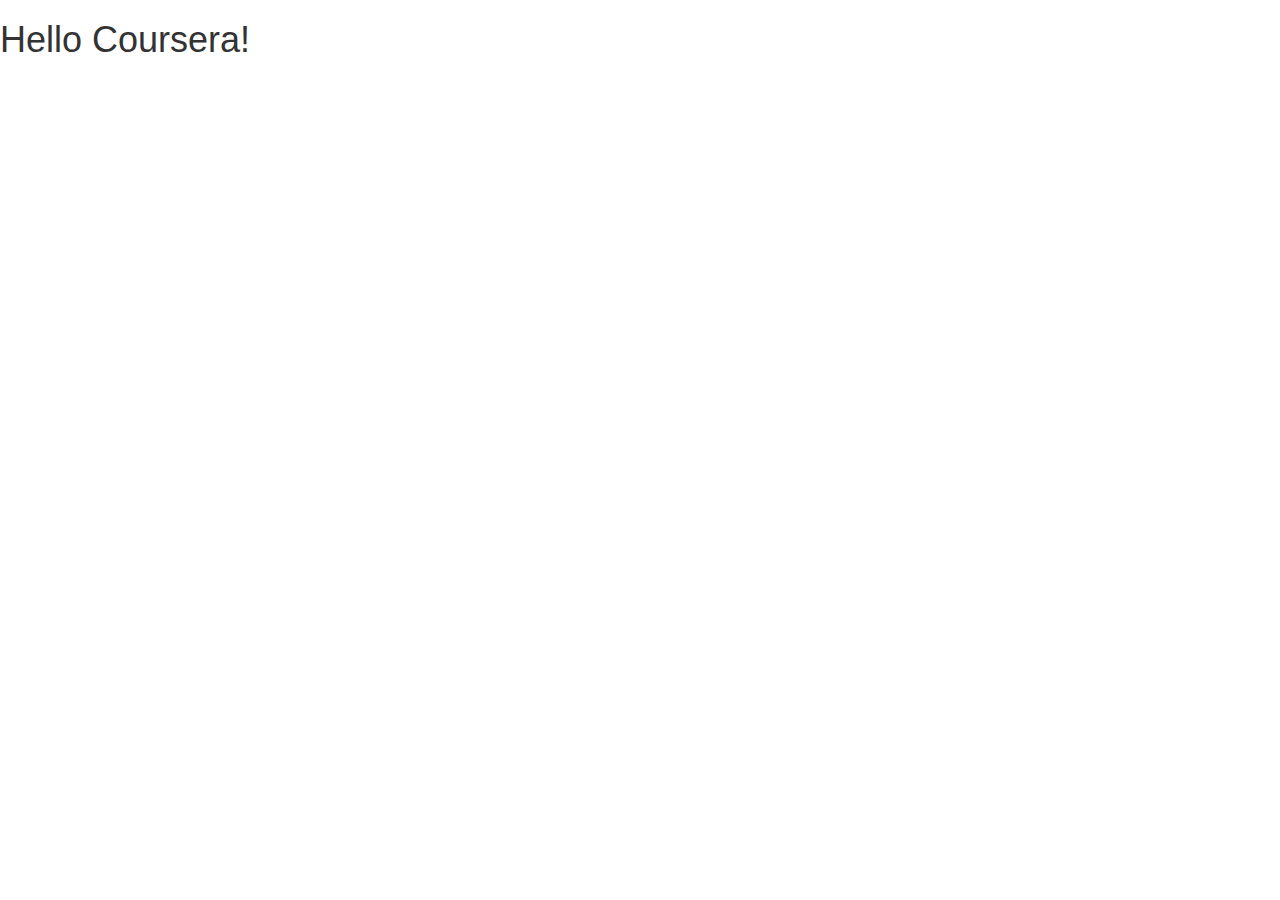
==== module3_assignment/index.html @ 90ba0a18 "Module3 assignement initial commit." ====
<!doctype html>
<html lang="en">
  <head>
    <meta charset="utf-8">
    <meta http-equiv="X-UA-Compatible" content="IE=edge">
    <meta name="viewport" content="width=device-width, initial-scale=1">

    <!-- HTML5 shim and Respond.js for IE8 support of HTML5 elements and media queries -->
    <!-- WARNING: Respond.js doesn't work if you view the page via file:// -->
    <!--[if lt IE 9]>
      <script src="https://oss.maxcdn.com/html5shiv/3.7.2/html5shiv.min.js"></script>
      <script src="https://oss.maxcdn.com/respond/1.4.2/respond.min.js"></script>
    <![endif]-->

    <title>Boostrap Starter Page</title>
    <link rel="stylesheet" href="css/bootstrap.min.css">
    <link rel="stylesheet" href="css/styles.css">
  </head>
<body>

  <h1>Hello Coursera!</h1>

  <!-- jQuery (Bootstrap JS plugins depend on it) -->
  <script src="js/jquery-1.11.3.min.js"></script>
  <script src="js/bootstrap.min.js"></script>
  <script src="js/script.js"></script>
</body>
</html>
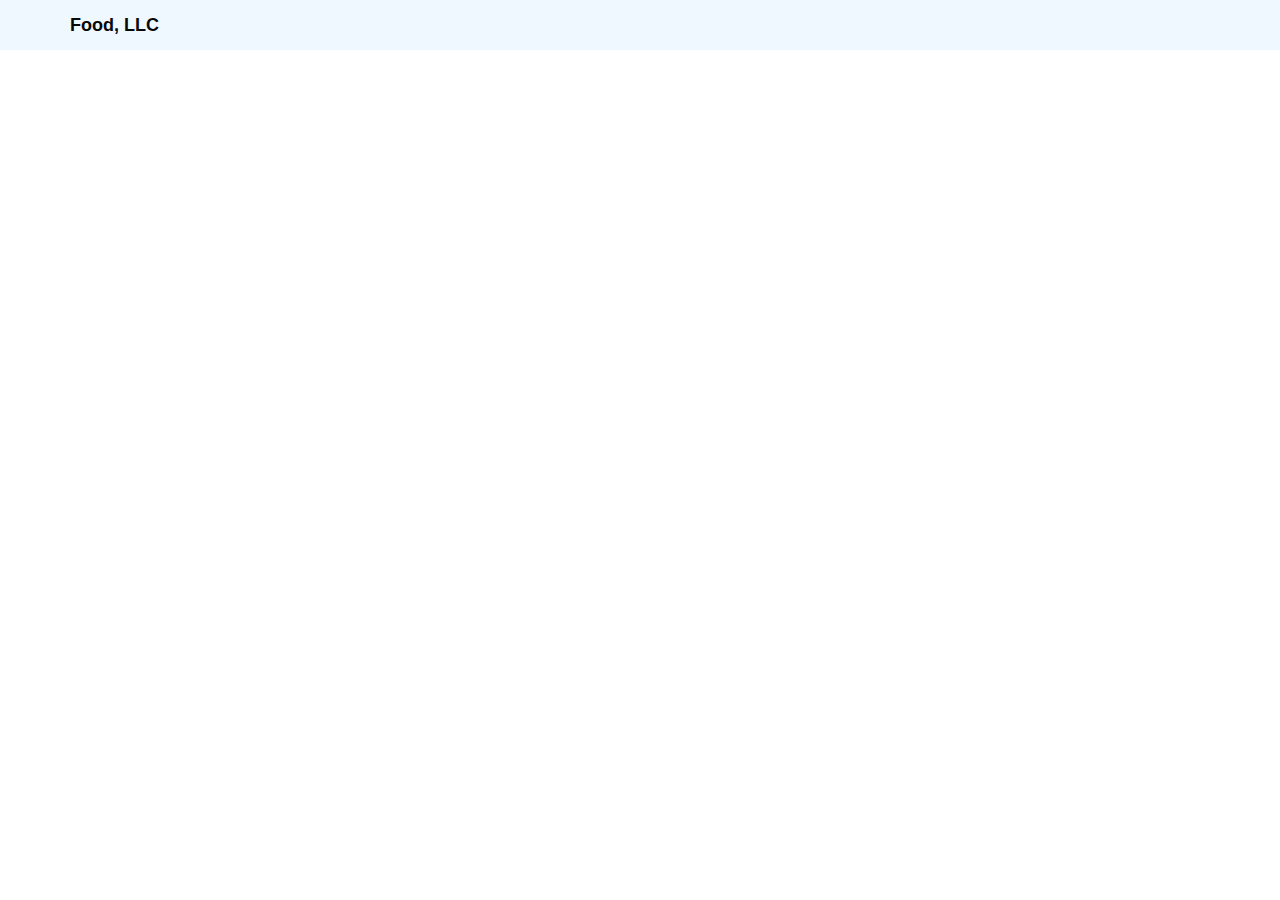
==== commit 58646288: "Starting module3 assignment." ====
--- a/module3_assignment/index.html
+++ b/module3_assignment/index.html
@@ -12,13 +12,41 @@
       <script src="https://oss.maxcdn.com/respond/1.4.2/respond.min.js"></script>
     <![endif]-->
 
-    <title>Boostrap Starter Page</title>
+    <title>Module3 Assigment</title>
     <link rel="stylesheet" href="css/bootstrap.min.css">
     <link rel="stylesheet" href="css/styles.css">
   </head>
 <body>
-
-  <h1>Hello Coursera!</h1>
+    <header>
+        <nav id="header-nav" class="navbar navbar-default">
+            <div class="container">
+                <div class="navbar-header">
+                    <div class="navbar-brand">
+                        <span><b>Food, LLC</b></span>
+                    </div>
+                    <button type="button" class="navbar-toggle collapsed visible-xs" data-toggle="collapse" data-target="#collapsable-nav" aria-expanded="false">
+                        <span class="sr-only">Toggle navigation</span>
+                        <span class="icon-bar"></span>
+                        <span class="icon-bar"></span>
+                        <span class="icon-bar"></span>
+                    </button>
+                </div>
+                <div id="collapsable-nav" class="collapse navbar-collapse">
+                    <ul id="nav-list" class="nav navbar-nav navbar-right">
+                        <li class="visible-xs">
+                            <br> Menu
+                        </li>
+                        <li class="visible-xs">
+                            <br> About
+                        </li>
+                        <li class="visible-xs">
+                            <br class="hidden-xs"> Awards
+                        </li>
+                    </ul><!-- #nav-list -->
+                </div><!-- .collapse .navbar-collapse -->
+            </div>
+        </nav>
+    </header>
 
   <!-- jQuery (Bootstrap JS plugins depend on it) -->
   <script src="js/jquery-1.11.3.min.js"></script>
--- a/module3_assignment/css/styles.css
+++ b/module3_assignment/css/styles.css
@@ -0,0 +1,14 @@
+#header-nav {
+    background-color:#f0f8ff;
+    border-radius: 0;
+    border : 0;
+}
+
+.navbar-header span {
+    color:#080808;
+}
+
+/*@media (max-width: 767px)
+.visible-xs {
+    display: none!important;
+}*/
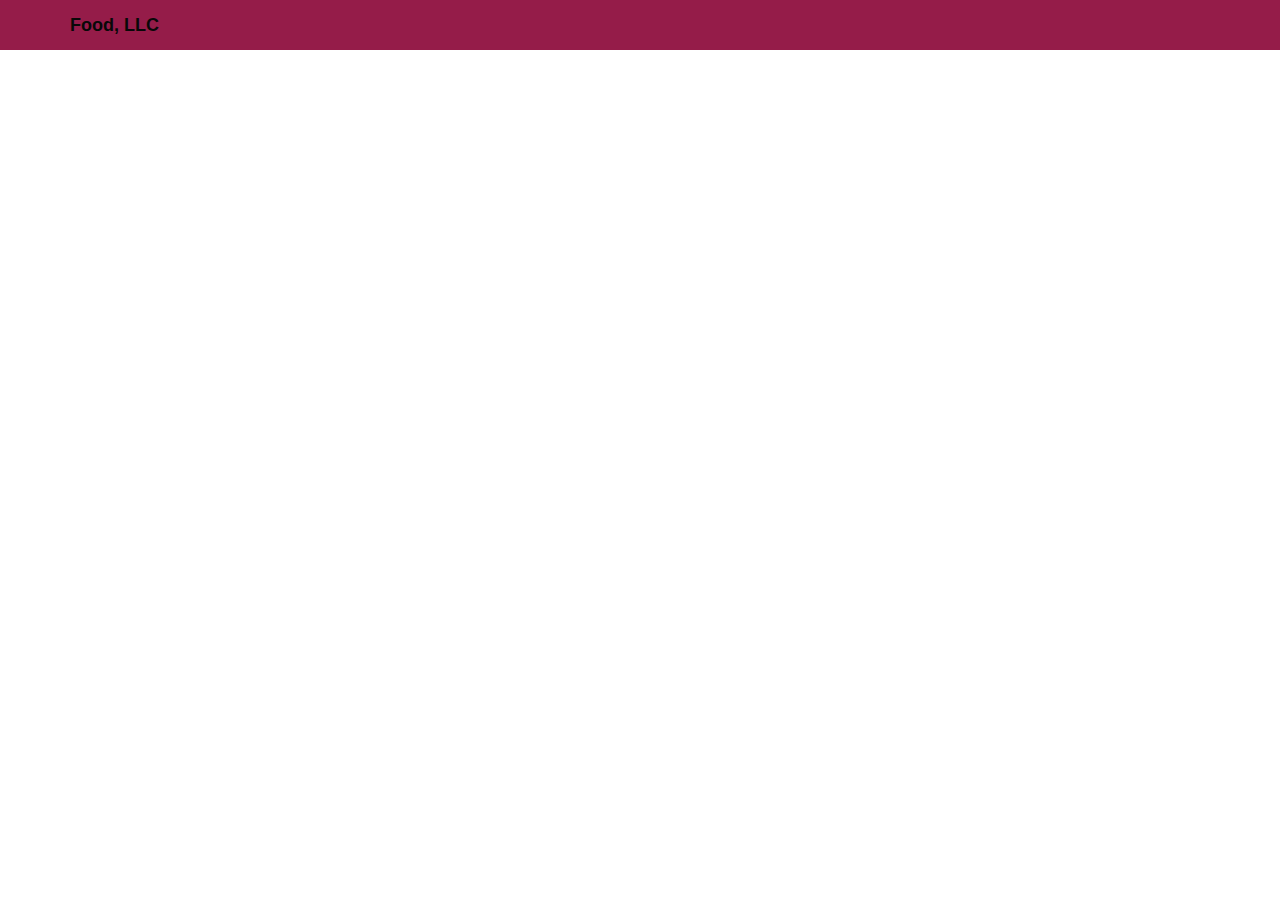
==== commit da8ec5ff: "Finished the navigation bar" ====
--- a/module3_assignment/index.html
+++ b/module3_assignment/index.html
@@ -34,13 +34,13 @@
                 <div id="collapsable-nav" class="collapse navbar-collapse">
                     <ul id="nav-list" class="nav navbar-nav navbar-right">
                         <li class="visible-xs">
-                            <br> Menu
+                            <div>Chicken</div>
                         </li>
                         <li class="visible-xs">
-                            <br> About
+                            <hr><div>Beef</div>
                         </li>
                         <li class="visible-xs">
-                            <br class="hidden-xs"> Awards
+                            <hr><div>Sushi</div>
                         </li>
                     </ul><!-- #nav-list -->
                 </div><!-- .collapse .navbar-collapse -->
--- a/module3_assignment/css/styles.css
+++ b/module3_assignment/css/styles.css
@@ -1,5 +1,5 @@
 #header-nav {
-    background-color:#f0f8ff;
+    background-color:#951C49;
     border-radius: 0;
     border : 0;
 }
@@ -8,7 +8,20 @@
     color:#080808;
 }
 
-/*@media (max-width: 767px)
-.visible-xs {
-    display: none!important;
-}*/
+#nav-list div {
+    text-align:center;
+    color:#080808;
+    font-size:1.5em;
+    display:block;
+    vertical-align:center;
+}
+
+#nav-list {
+    background-color:#f6b319;
+    margin-top:0;
+    margin-bottom:0;
+}
+
+#nav-list hr {
+    margin: auto auto 0 0;
+}
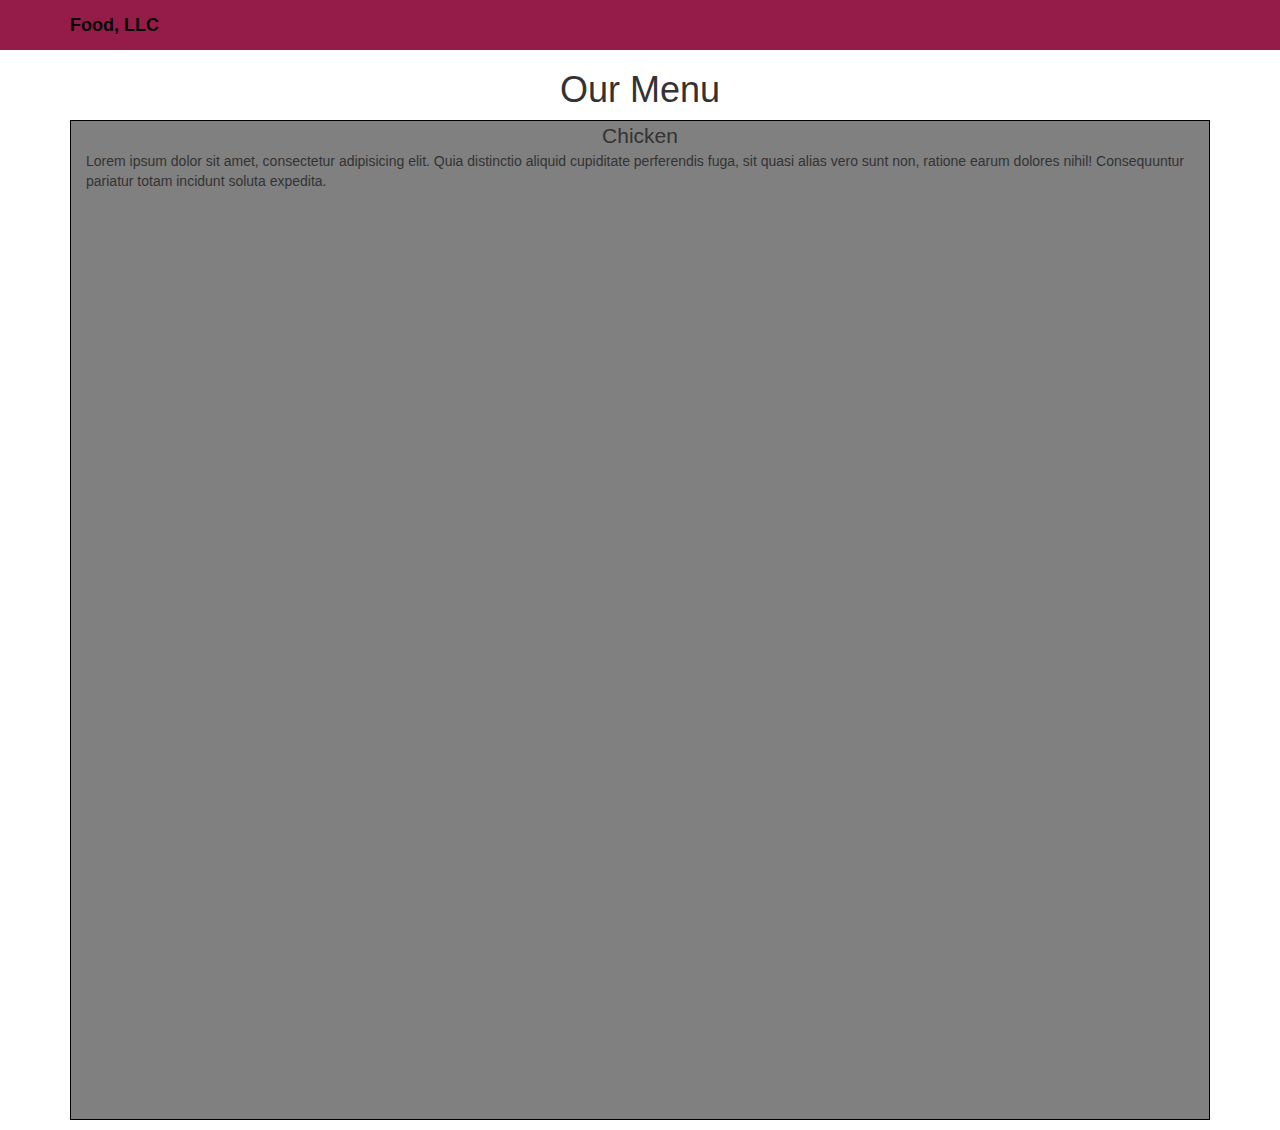
==== commit 45834272: "Added the Menu part of the assignment page." ====
--- a/module3_assignment/index.html
+++ b/module3_assignment/index.html
@@ -33,13 +33,13 @@
                 </div>
                 <div id="collapsable-nav" class="collapse navbar-collapse">
                     <ul id="nav-list" class="nav navbar-nav navbar-right">
-                        <li class="visible-xs">
+                        <li class="visible-xs text-center">
                             <div>Chicken</div>
                         </li>
-                        <li class="visible-xs">
+                        <li class="visible-xs text-center">
                             <hr><div>Beef</div>
                         </li>
-                        <li class="visible-xs">
+                        <li class="visible-xs text-center">
                             <hr><div>Sushi</div>
                         </li>
                     </ul><!-- #nav-list -->
@@ -48,6 +48,22 @@
         </nav>
     </header>
 
+    <h1 class="text-center">Our Menu</h1>
+    <div id="main-content" class="container">
+        <div class="section col-xs-12">
+            <div class="section-title text-center">Chicken</div>
+             <p>Lorem ipsum dolor sit amet, consectetur adipisicing elit. Quia distinctio aliquid cupiditate perferendis fuga, sit quasi alias vero sunt non, ratione earum dolores nihil! Consequuntur pariatur totam incidunt soluta expedita.</p>
+        </div>
+        <!--<div class="section col-xs-12">
+            <div class="section-title text-center">Beef</div>
+             <p>Lorem ipsum dolor sit amet, consectetur adipisicing elit. Quia distinctio aliquid cupiditate perferendis fuga, sit quasi alias vero sunt non, ratione earum dolores nihil! Consequuntur pariatur totam incidunt soluta expedita.</p>
+        </div>
+        <div class="section col-xs-12">
+            <div class="section-title text-center">Sushi</div>
+             <p>Lorem ipsum dolor sit amet, consectetur adipisicing elit. Quia distinctio aliquid cupiditate perferendis fuga, sit quasi alias vero sunt non, ratione earum dolores nihil! Consequuntur pariatur totam incidunt soluta expedita.</p>
+        </div>-->
+    </div>
+
   <!-- jQuery (Bootstrap JS plugins depend on it) -->
   <script src="js/jquery-1.11.3.min.js"></script>
   <script src="js/bootstrap.min.js"></script>
--- a/module3_assignment/css/styles.css
+++ b/module3_assignment/css/styles.css
@@ -9,7 +9,7 @@
 }
 
 #nav-list div {
-    text-align:center;
+    /*text-align:center;*/
     color:#080808;
     font-size:1.5em;
     display:block;
@@ -25,3 +25,16 @@
 #nav-list hr {
     margin: auto auto 0 0;
 }
+
+/*main content*/
+.section {
+    border: 1px solid black;
+    background-color:gray;
+    height: 1000px;
+    margin-bottom: 10px;
+}
+
+.section-title {
+    font-size: 1.5em;
+}
+
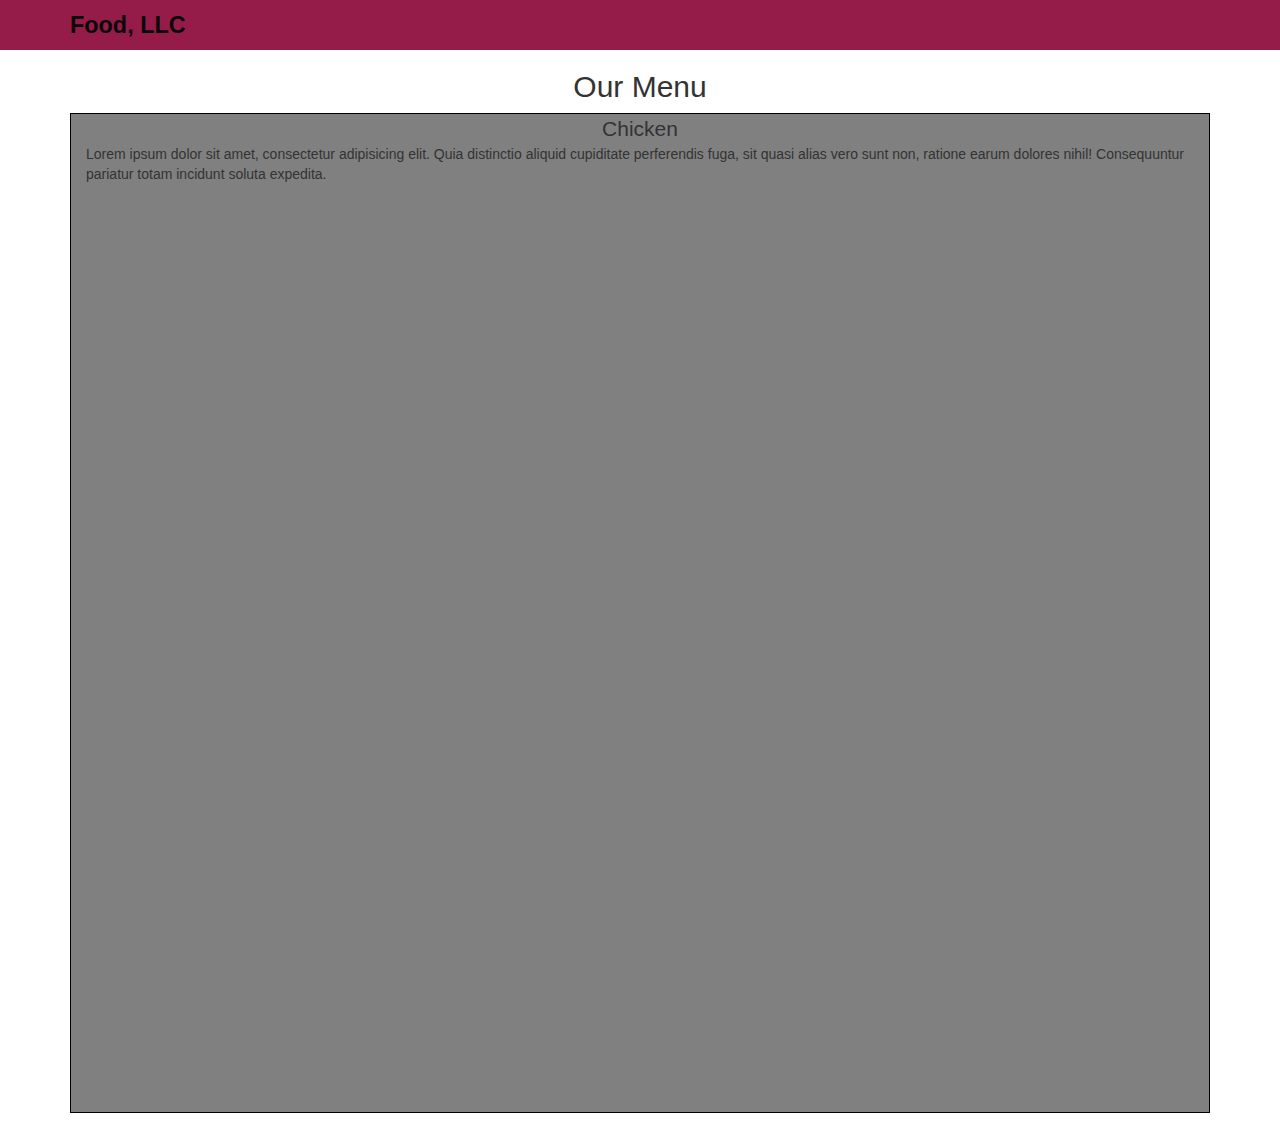
==== commit 77b0270e: "Minor modification in brand name and font size." ====
--- a/module3_assignment/index.html
+++ b/module3_assignment/index.html
@@ -22,7 +22,7 @@
             <div class="container">
                 <div class="navbar-header">
                     <div class="navbar-brand">
-                        <span><b>Food, LLC</b></span>
+                        <span>Food, LLC</span>
                     </div>
                     <button type="button" class="navbar-toggle collapsed visible-xs" data-toggle="collapse" data-target="#collapsable-nav" aria-expanded="false">
                         <span class="sr-only">Toggle navigation</span>
@@ -48,7 +48,7 @@
         </nav>
     </header>
 
-    <h1 class="text-center">Our Menu</h1>
+    <h2 class="text-center">Our Menu</h2>
     <div id="main-content" class="container">
         <div class="section col-xs-12">
             <div class="section-title text-center">Chicken</div>
--- a/module3_assignment/css/styles.css
+++ b/module3_assignment/css/styles.css
@@ -1,11 +1,14 @@
+/*header*/
 #header-nav {
     background-color:#951C49;
     border-radius: 0;
     border : 0;
 }
 
-.navbar-header span {
+.navbar-brand span {
     color:#080808;
+    font-weight:bold;
+    font-size:1.3em;
 }
 
 #nav-list div {
